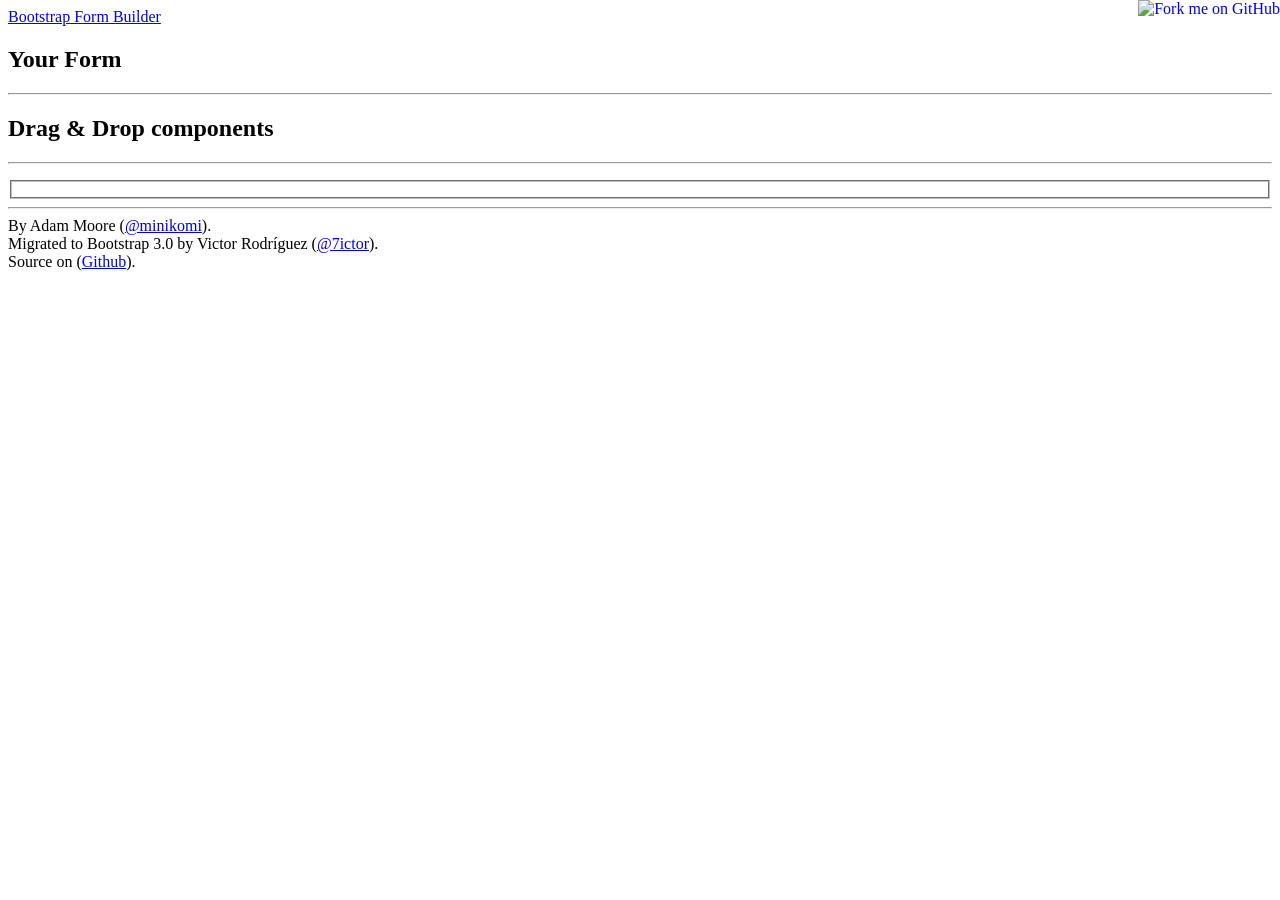
==== index.html @ ecc01cee "use of col-* instead of span" ====
<!DOCTYPE html>
<html lang="en">
  <head>
    <meta charset="utf-8">
    <title>Bootstrap 2 Form Builder</title>
    <meta name="viewport" content="width=device-width, initial-scale=1.0">
    <meta name="description" content="">
    <meta name="author" content="">

    <link href="assets/css/lib/bootstrap.min.css" rel="stylesheet">
    <link href="assets/css/custom.css" rel="stylesheet">
    <!--[if lt IE 9]>
    <script src="//html5shim.googlecode.com/svn/trunk/html5.js"></script>
    <![endif]-->

    <link rel="shortcut icon" href="images/favicon.ico">
    <link rel="apple-touch-icon" href="images/apple-touch-icon.png">
    <link rel="apple-touch-icon" sizes="72x72" href="images/apple-touch-icon-72x72.png">
    <link rel="apple-touch-icon" sizes="114x114" href="images/apple-touch-icon-114x114.png">
  </head>

  <body>
    <a href="https://github.com/minikomi/Bootstrap-Form-Builder/"><img style="z-index: 100000; position: absolute; top: 0; right: 0; border: 0;" src="https://s3.amazonaws.com/github/ribbons/forkme_right_red_aa0000.png" alt="Fork me on GitHub"></a>
    <nav class="navbar navbar-default navbar-fixed-top navbar-inverse" role="navigation">
      <div class="container">
        <div class="navbar-header">
          <a class="navbar-brand" href="./">Bootstrap Form Builder</a>
        </div>
      </div>
    </nav>
    <div class="container">

      <div class="row clearfix">
        <!-- Building Form. -->
        <div class="col-md-6">
          <div class="clearfix">
            <h2>Your Form</h2>
            <hr>
            <div id="build">
              <form id="target" role="form">
              </form>
            </div>
          </div>
        </div>
        <!-- / Building Form. -->

        <!-- Components -->
        <div class="col-md-6">
          <h2>Drag & Drop components</h2>
          <hr>
          <div class="tabbable">
            <ul class="nav nav-tabs" id="formtabs">
              <!-- Tab nav -->
            </ul>
            <form id="components" role="form">
              <fieldset>
                <div class="tab-content">
                  <!-- Tabs of snippets go here -->
                </div>
              </fieldset>
            </form>
          </div>
        </div>
        <!-- / Components -->
      </div>

      <div class="row clearfix">
        <div class="col-md-12">
          <hr>
          By Adam Moore (<a href="http://twitter.com/minikomi" >@minikomi</a>).<br/>
          Migrated to Bootstrap 3.0 by Victor Rodríguez (<a href="http://twitter.com/7ictor" >@7ictor</a>).<br/>
          Source on (<a href="https://github.com/7ictor/Bootstrap-Form-Builder" >Github</a>).
        </div>
      </div>

    </div> <!-- /container -->

    <script data-main="assets/js/main-built.js" src="assets/js/lib/require.js" ></script>
  </body>
</html>
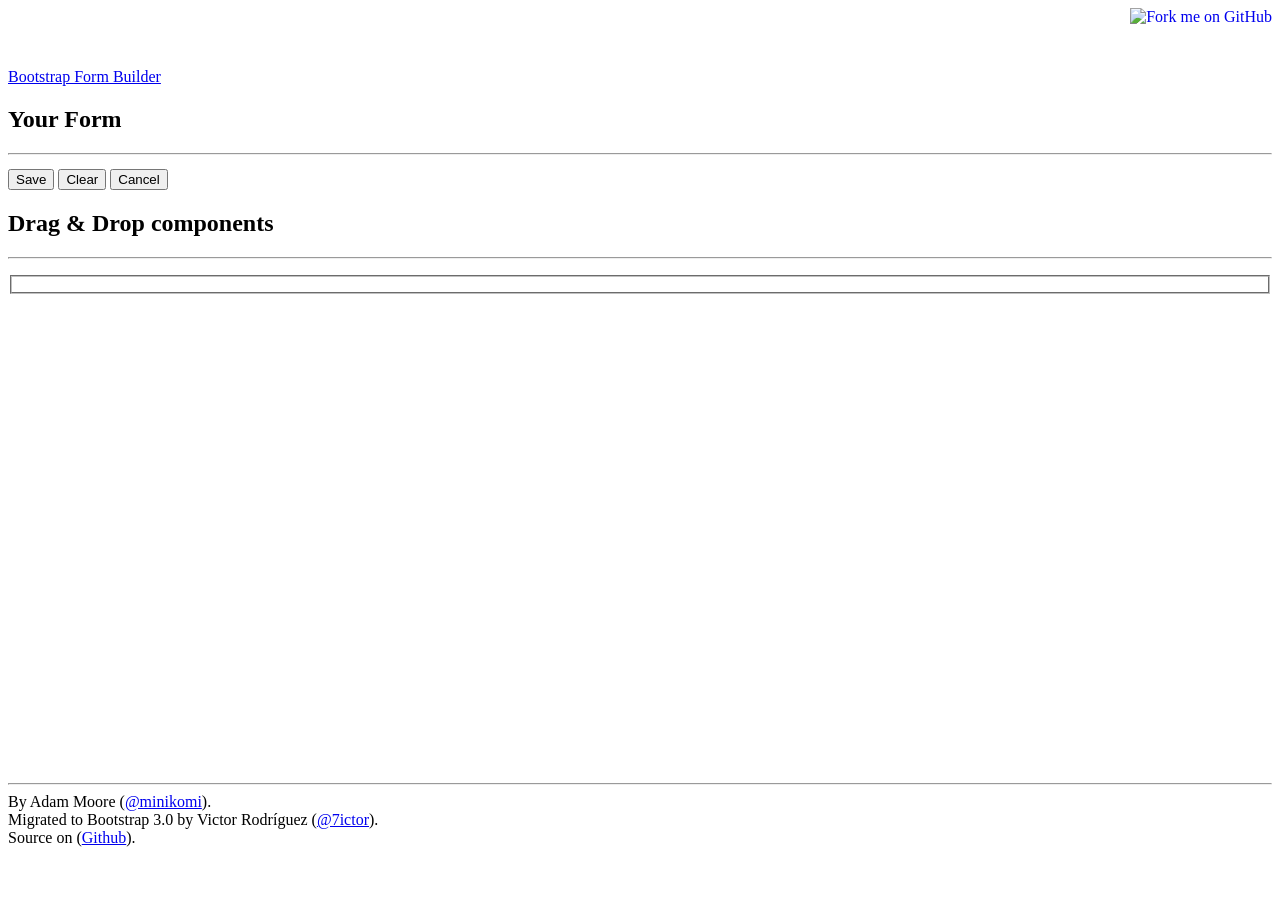
==== commit 9f97999d: "Add form save buttons at bottom of build form Reindent file with 4 spaces for tabs" ====
--- a/index.html
+++ b/index.html
@@ -1,80 +1,94 @@
 <!DOCTYPE html>
 <html lang="en">
-  <head>
+<head>
     <meta charset="utf-8">
-    <title>Bootstrap 2 Form Builder</title>
+    <title>Bootstrap 3 Form Builder</title>
     <meta name="viewport" content="width=device-width, initial-scale=1.0">
     <meta name="description" content="">
     <meta name="author" content="">
 
     <link href="assets/css/lib/bootstrap.min.css" rel="stylesheet">
     <link href="assets/css/custom.css" rel="stylesheet">
-    <!--[if lt IE 9]>
-    <script src="//html5shim.googlecode.com/svn/trunk/html5.js"></script>
-    <![endif]-->
+    <!-- HTML5 Shim and Respond.js IE8 support of HTML5 elements and media queries -->
+<!--[if lt IE 9]>
+<script src="//html5shim.googlecode.com/svn/trunk/html5.js"></script>
+<script src="//oss.maxcdn.com/libs/respond.js/1.4.2/respond.min.js"></script>
+<![endif]-->
 
-    <link rel="shortcut icon" href="images/favicon.ico">
-    <link rel="apple-touch-icon" href="images/apple-touch-icon.png">
-    <link rel="apple-touch-icon" sizes="72x72" href="images/apple-touch-icon-72x72.png">
-    <link rel="apple-touch-icon" sizes="114x114" href="images/apple-touch-icon-114x114.png">
-  </head>
+<link rel="shortcut icon" href="images/favicon.ico">
+<link rel="apple-touch-icon" href="images/apple-touch-icon.png">
+<link rel="apple-touch-icon" sizes="72x72" href="images/apple-touch-icon-72x72.png">
+<link rel="apple-touch-icon" sizes="114x114" href="images/apple-touch-icon-114x114.png">
+</head>
 
-  <body>
+<body>
     <a href="https://github.com/minikomi/Bootstrap-Form-Builder/"><img style="z-index: 100000; position: absolute; top: 0; right: 0; border: 0;" src="https://s3.amazonaws.com/github/ribbons/forkme_right_red_aa0000.png" alt="Fork me on GitHub"></a>
     <nav class="navbar navbar-default navbar-fixed-top navbar-inverse" role="navigation">
-      <div class="container">
-        <div class="navbar-header">
-          <a class="navbar-brand" href="./">Bootstrap Form Builder</a>
+        <div class="container">
+            <div class="navbar-header">
+                <a class="navbar-brand" href="./">Bootstrap Form Builder</a>
+            </div>
         </div>
-      </div>
     </nav>
     <div class="container">
 
-      <div class="row clearfix">
-        <!-- Building Form. -->
-        <div class="col-md-6">
-          <div class="clearfix">
-            <h2>Your Form</h2>
-            <hr>
-            <div id="build">
-              <form id="target" role="form">
-              </form>
+        <div class="row clearfix">
+            <!-- Building Form. -->
+            <div class="col-md-6 clearfix">
+
+                <div class="row build-form-row">
+                    <div class="col-md-12">
+                        <h2>Your Form</h2>
+                        <hr>
+                        <div id="build">
+                            <form id="target" class="form-horizontal" role="form">
+                            </form>
+                        </div>
+                    </div>
+                </div>
+
+                <div class="row save-button-row">
+                    <div class="col-md-12 form-group">
+                        <input id="save-button" type="button" class="btn btn-info" value="Save" />
+                        <input id="clear-button" type="button" class="btn btn-default" value="Clear" />
+                        <input id="cancel-button" type="button" class="btn btn-danger" value="Cancel" />
+                    </div>
+                </div>
+
             </div>
-          </div>
+            <!-- / Building Form. -->
+
+            <!-- Components -->
+            <div class="col-md-6">
+                <h2>Drag & Drop components</h2>
+                <hr>
+                <div class="tabbable">
+                    <ul class="nav nav-tabs" id="formtabs">
+                        <!-- Tab nav -->
+                    </ul>
+                    <form id="components" class="form-horizontal" role="form">
+                        <fieldset>
+                            <div class="tab-content">
+                                <!-- Tabs of snippets go here -->
+                            </div>
+                        </fieldset>
+                    </form>
+                </div>
+            </div>
+            <!-- / Components -->
         </div>
-        <!-- / Building Form. -->
 
-        <!-- Components -->
-        <div class="col-md-6">
-          <h2>Drag & Drop components</h2>
-          <hr>
-          <div class="tabbable">
-            <ul class="nav nav-tabs" id="formtabs">
-              <!-- Tab nav -->
-            </ul>
-            <form id="components" role="form">
-              <fieldset>
-                <div class="tab-content">
-                  <!-- Tabs of snippets go here -->
-                </div>
-              </fieldset>
-            </form>
-          </div>
+        <div class="row clearfix">
+            <div class="col-md-12">
+                <hr>
+                By Adam Moore (<a href="http://twitter.com/minikomi" >@minikomi</a>).<br/>
+                Migrated to Bootstrap 3.0 by Victor Rodríguez (<a href="http://twitter.com/7ictor" >@7ictor</a>).<br/>
+                Source on (<a href="https://github.com/7ictor/Bootstrap-Form-Builder" >Github</a>).
+            </div>
         </div>
-        <!-- / Components -->
-      </div>
-
-      <div class="row clearfix">
-        <div class="col-md-12">
-          <hr>
-          By Adam Moore (<a href="http://twitter.com/minikomi" >@minikomi</a>).<br/>
-          Migrated to Bootstrap 3.0 by Victor Rodríguez (<a href="http://twitter.com/7ictor" >@7ictor</a>).<br/>
-          Source on (<a href="https://github.com/7ictor/Bootstrap-Form-Builder" >Github</a>).
-        </div>
-      </div>
 
     </div> <!-- /container -->
 
-    <script data-main="assets/js/main-built.js" src="assets/js/lib/require.js" ></script>
-  </body>
+    <script data-main="assets/js/main.js" src="assets/js/lib/require.js" ></script>
+</body>
 </html>
--- a/assets/css/custom.css
+++ b/assets/css/custom.css
@@ -0,0 +1,118 @@
+body {
+  padding-top: 60px; /* 60px to make the container go all the way to the bottom of the topbar */
+  padding-bottom: 10px;
+  position: relative;
+}
+
+@media (max-width: 979px) {
+  body {
+    padding-top: 0px;
+  }
+}
+
+#components {
+  min-height: 500px;
+}
+
+#target fieldset {
+  border: 1px solid #ccc;
+  min-height: 200px;
+  padding: 5px;
+  padding-bottom: 30px;
+}
+
+.component {
+  cursor: pointer;
+}
+
+input {
+  cursor: pointer;
+}
+
+textarea {
+  resize: vertical;
+}
+
+.popover {
+  z-index: 9999999;
+}
+.popover .control-group {
+  cursor: default;
+}
+
+.popover input {
+  cursor: text;
+}
+
+.temp{
+  width: 100%;
+  height: 100%;
+  background: transparent;
+  position: absolute;
+  z-index: 999999;
+  top: 0;
+  overflow-x: hidden;
+  left: 0;
+}
+
+.temp form {
+  padding: 8px 4px;
+  border: 1px dotted #ccc;
+  position: absolute;
+  background: white;
+  box-shadow: 0px 0px 30px #999;
+  -webkit-transition: -webkit-transform 0.1s ease-out;
+  overflow: hidden;
+}
+
+#render{
+  min-height: 500px;
+  font-family: monospace;
+}
+
+/* Popovers now are appended to their parent rather
+than to the body/main document as they once were.
+We need to over-ride some inherited stuff.. */
+form .popover .controls {
+  margin-left: 0;
+}
+
+form .popover .control-label {
+  text-align: left;
+}
+
+form .popover form {
+  width: 224px;
+}
+
+.popover-content form .btn{
+  margin-right: 10px
+}
+
+.build-form-row {
+  margin-bottom: 14px;
+}
+
+.target:after{
+  float:left;
+  content: " ";
+  height: 77px; 
+  margin-top: 3px;
+  background: #f0f0f0;
+  width: 100%;
+  border: 1px dashed #ccc;
+}
+
+#target, #input, #radioscheckboxes, #select, #buttons {
+ -webkit-touch-callout: none;
+ -webkit-user-select: none;
+ -khtml-user-select: none;
+ -moz-user-select: none;
+ -ms-user-select: none;
+ user-select: none;
+}
+
+#target fieldset{
+ width: 100%;
+ overflow: hidden;
+}
